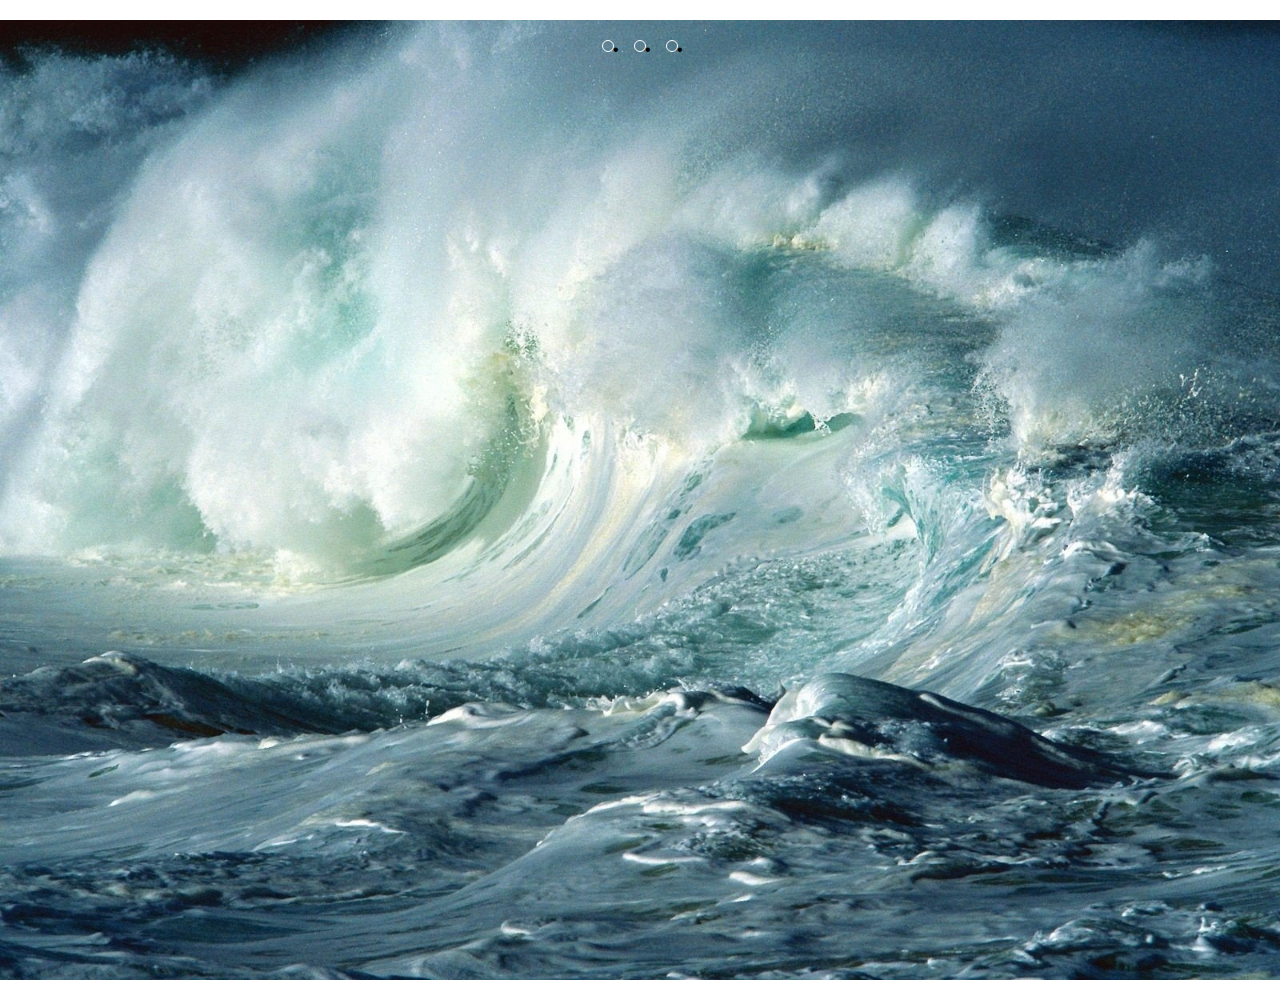
==== SLIDER/Ejemplo2/index.html @ dd6a30f3 "Slider con cycle2" ====
<!DOCTYPE html>
<html>
<head>
	<meta charset="UTF-8">
	<meta name="viewport" content="width=device-width, initial-scale=1">
	<title>Responsive Image Slider</title>
	<script type="text/javascript" src="js/jquery-3.1.1.min.js"></script>
	<script type="text/javascript" src="js/jquery.cycle2.min.js"></script>
	
	<style type="text/css">
		*{padding:0; margin:0;}
		body{font-family: Sans-Serif;}
		img{max-width: 100%; }

		/*cycle-slideshow */
		.cycle-slideshow{
			width:100%;
			display: block;
			position: relative;
			margin: 20px auto;
			overflow: hidden;
		}

		.cycle-prev, .cycle-next{
			font-size:200%;
			color:#FFF;
			display:block;
			position: absolute;
			top: 50%;
			z-index: 9999;
		}

		.cycle-prev{left: 100%;}

		.cycle-next{right: 100%;}

		.cycle-pager{width: 100%; text-align: center; z-index:9999; position: absolute; top:20px;}

		.cycle-pager span{
			text-indent: 100%;
			white-space: nowrap;
			width :10px;
			height :10px;
			display: inline-block;
			border: 1px  solid #fff;
			border-radius: 50%;
			margin: 0 10px;
		}

	</style>

</head>
<body>

	<!-- Responsive Image Slider -->

	<div class="cycle-slideshow">
		<span class="cycle-prev">&#9001;</span>
		<span class="cycle-next">&#9002;</span>
		<span class="cycle-pager"></span>
		<img src="images/image3.jpg" alt="Prueba">
		<img src="images/image2.jpg" alt="Prueba">
		<img src="images/image1.jpg" alt="Prueba">
	</div>

	<!-- End Responsive Image Slider -->

</body>
</html>
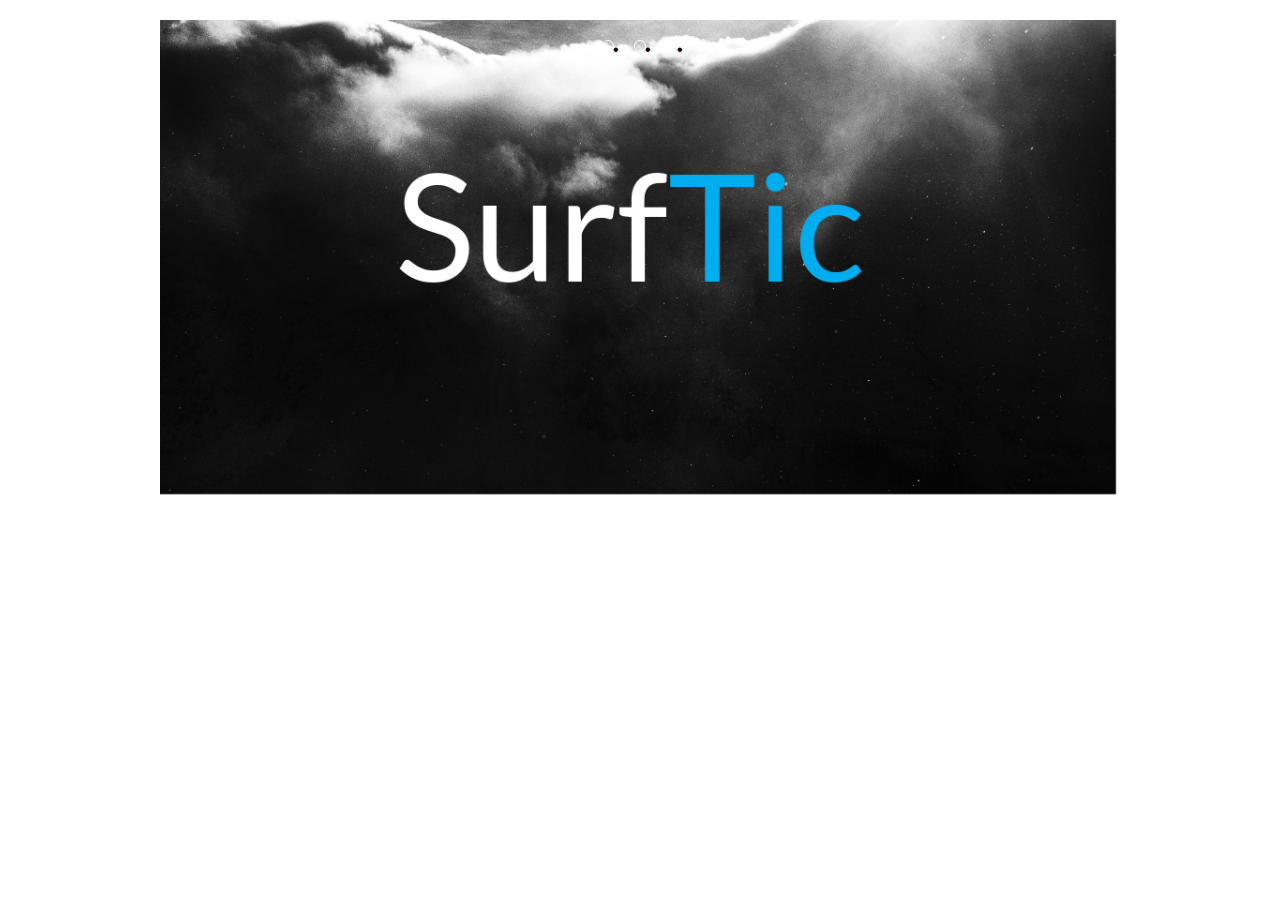
==== commit 3db9ed60: "Agregando Imagnes, temas" ====
--- a/SLIDER/Ejemplo2/index.html
+++ b/SLIDER/Ejemplo2/index.html
@@ -15,6 +15,7 @@
 		/*cycle-slideshow */
 		.cycle-slideshow{
 			width:100%;
+			max-width: 960px;
 			display: block;
 			position: relative;
 			margin: 20px auto;
@@ -58,9 +59,9 @@
 		<span class="cycle-prev">&#9001;</span>
 		<span class="cycle-next">&#9002;</span>
 		<span class="cycle-pager"></span>
-		<img src="images/image3.jpg" alt="Prueba">
+		<img src="images/image4.jpg" alt="Prueba">
+		<img src="images/image5.jpg" alt="Prueba">
 		<img src="images/image2.jpg" alt="Prueba">
-		<img src="images/image1.jpg" alt="Prueba">
 	</div>
 
 	<!-- End Responsive Image Slider -->
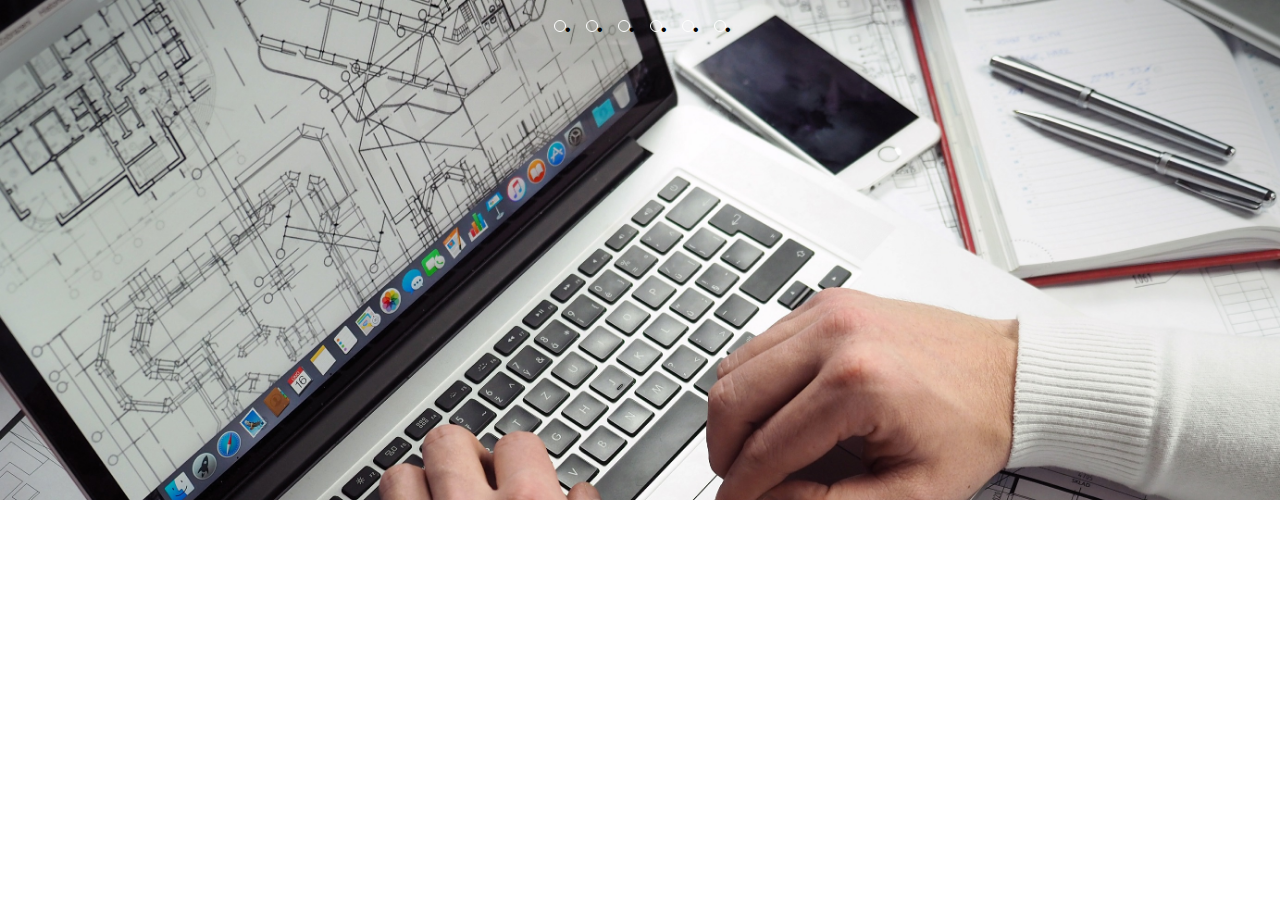
==== commit 0f71730c: "nuevo" ====
--- a/SLIDER/Ejemplo2/index.html
+++ b/SLIDER/Ejemplo2/index.html
@@ -10,32 +10,39 @@
 	<style type="text/css">
 		*{padding:0; margin:0;}
 		body{font-family: Sans-Serif;}
-		img{max-width: 100%; }
 
 		/*cycle-slideshow */
 		.cycle-slideshow{
-			width:100%;
-			max-width: 960px;
+			min-height: 60%;
+			max-width: 100%;
+			height: 500px;
 			display: block;
 			position: relative;
-			margin: 20px auto;
+			margin: 0px auto;
 			overflow: hidden;
 		}
 
 		.cycle-prev, .cycle-next{
 			font-size:200%;
-			color:#FFF;
+			color:yellow;
 			display:block;
 			position: absolute;
 			top: 50%;
+			margin-top: -16px;
 			z-index: 9999;
+			cursor: pointer;
 		}
 
 		.cycle-prev{left: 100%;}
-
 		.cycle-next{right: 100%;}
 
-		.cycle-pager{width: 100%; text-align: center; z-index:9999; position: absolute; top:20px;}
+		.cycle-pager{
+			width: 100%; 
+			text-align: center; 
+			z-index:9999; 
+			position: absolute; 
+			top:20px;
+		}
 
 		.cycle-pager span{
 			text-indent: 100%;
@@ -43,9 +50,13 @@
 			width :10px;
 			height :10px;
 			display: inline-block;
-			border: 1px  solid #fff;
+			border: 1px solid #fff;
 			border-radius: 50%;
 			margin: 0 10px;
+		}
+
+		img {
+		  width: 100%;
 		}
 
 	</style>
@@ -59,9 +70,13 @@
 		<span class="cycle-prev">&#9001;</span>
 		<span class="cycle-next">&#9002;</span>
 		<span class="cycle-pager"></span>
+
+		<img src="images/image1.jpg" alt="Prueba">
+		<img src="images/image2.jpg" alt="Prueba">
+		<img src="images/image3.jpg" alt="Prueba">
 		<img src="images/image4.jpg" alt="Prueba">
 		<img src="images/image5.jpg" alt="Prueba">
-		<img src="images/image2.jpg" alt="Prueba">
+		<img src="images/image6.jpg" alt="Prueba">
 	</div>
 
 	<!-- End Responsive Image Slider -->
